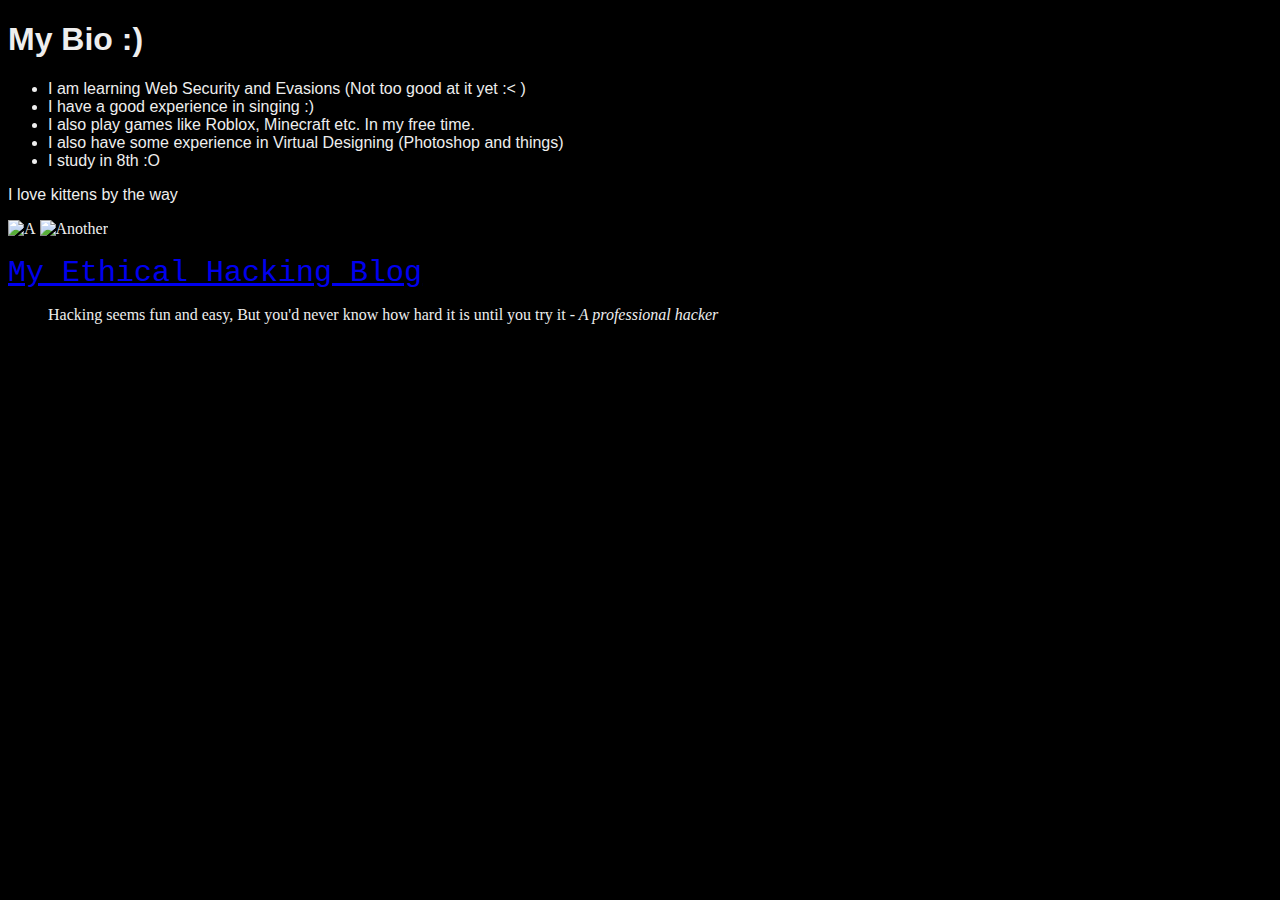
==== index.html @ 759d153f "Update index.html" ====
<!DOCTYPE html>
<html lang="en">
<head>
    <meta charset="UTF-8">
    <meta http-equiv="X-UA-Compatible" content="IE=edge">
    <meta name="viewport" content="width=device-width, initial-scale=1.0">
    <title>Shivansh's Bio</title>
    <link rel="stylesheet" href="css/style.css">
</head>
<body>
<div id="app"></div>
    <script src="https://unpkg.com/typewriter-effect@latest/dist/core.js"></script>
    <script src="js/script.js"></script>
  <h1>My Bio :)</h1>
  <ul>
    <li>I am learning Web Security and Evasions (Not too good at it yet :< )</li>
    <li>I have a good experience in singing :)</li>
    <li>I also play games like Roblox, Minecraft etc. In my free time.</li>
    <li>I also have some experience in Virtual Designing (Photoshop and things)</li>
    <li> I study in 8th :O</li>
  </ul>
  <p>I love kittens by the way</p>
  <img src=https://placekitten.com/200/300 alt=A cute kitty cat title="A cute kitty"</img>
  <img src=https://placekitten.com/g/200/300 alt=Another kitty title="Another cute kitty"</img>
    <br>
    <br>
    <a href="https://shivxtar.medium.com/">My Ethical Hacking Blog</a>
   <br>
    <blockquote>Hacking seems fun and easy, But you'd never know how hard it is until you try it
        <cite>- A professional hacker</cite></blockquote>
  
</body>
</html>
---- css/style.css ----
body {
    background-color:black
}

div {
    margin-top: 10px;
    font-size: 30px;
    text-align: center;
    font-family: 'Courier New', Courier, monospace;
}

h1 {
  font-family: Arial, Helvetica, sans-serif
}

ul {
  font-family: Arial, Helvetica, sans-serif
}
p {
  font-family: Arial, Helvetica, sans-serif
}

body {
  color: #eee;
  background: #000000;
}

a {
  font-family: "Courier New", Courier, monospace;
    font-size: 30px;
}
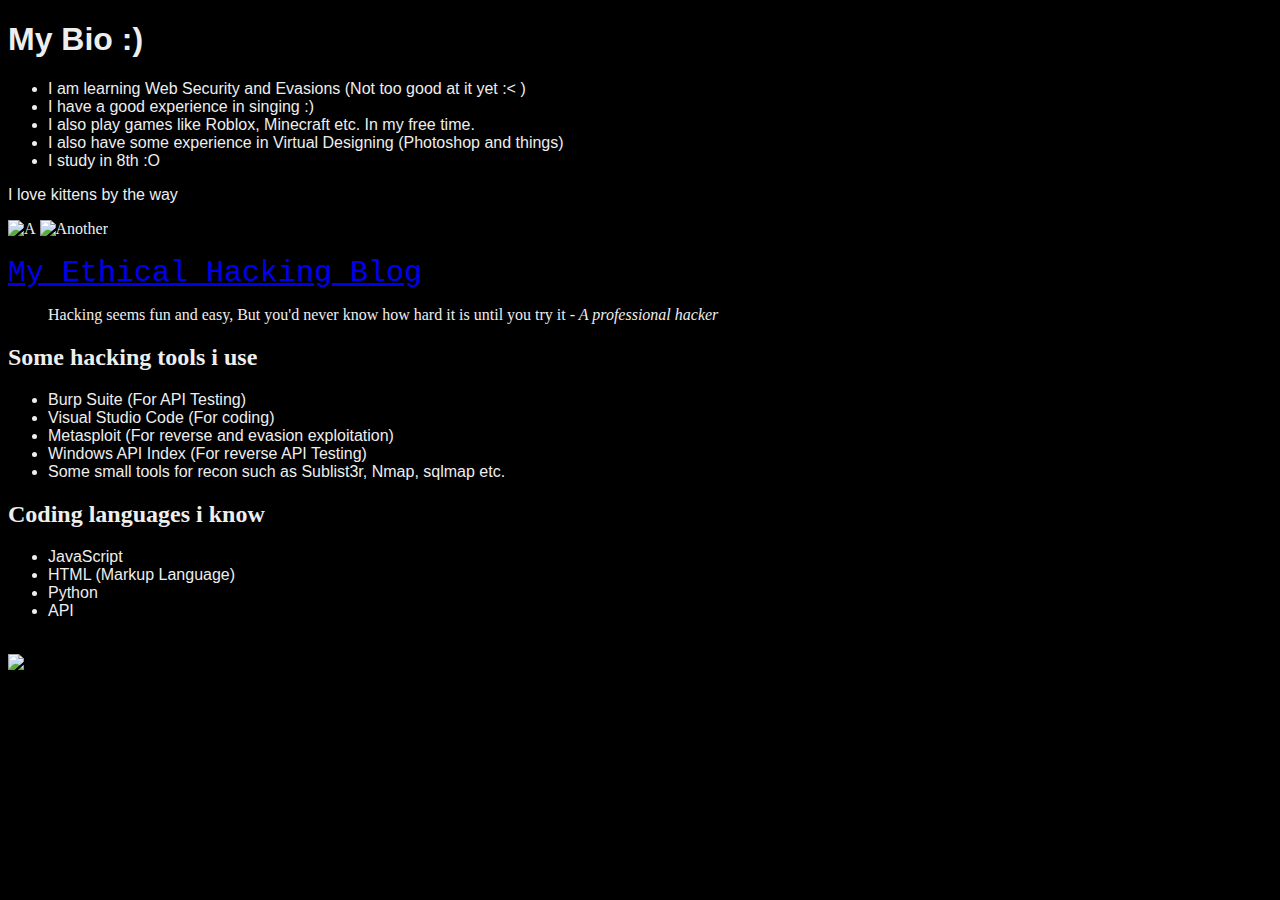
==== commit 5ce34f54: "Update index.html" ====
--- a/index.html
+++ b/index.html
@@ -28,7 +28,23 @@
    <br>
     <blockquote>Hacking seems fun and easy, But you'd never know how hard it is until you try it
         <cite>- A professional hacker</cite></blockquote>
-  
+    <h2>Some hacking tools i use</h2>
+    <ul>
+        <li>Burp Suite (For API Testing)</li>
+        <li>Visual Studio Code (For coding)</li>
+        <li>Metasploit (For reverse and evasion exploitation)</li>
+        <li>Windows API Index (For reverse API Testing)</li>
+        <li>Some small tools for recon such as Sublist3r, Nmap, sqlmap etc.</li>
+    </ul>
+    <h2>Coding languages i know</h2>
+    <ul>
+        <li>JavaScript</li>
+        <li>HTML (Markup Language)</li>
+        <li>Python</li>
+        <li>API</li>
+    </ul>
+    <br>
+    <img src=https://media3.giphy.com/media/V4NSR1NG2p0KeJJyr5/giphy.gif>
 </body>
 </html>
 
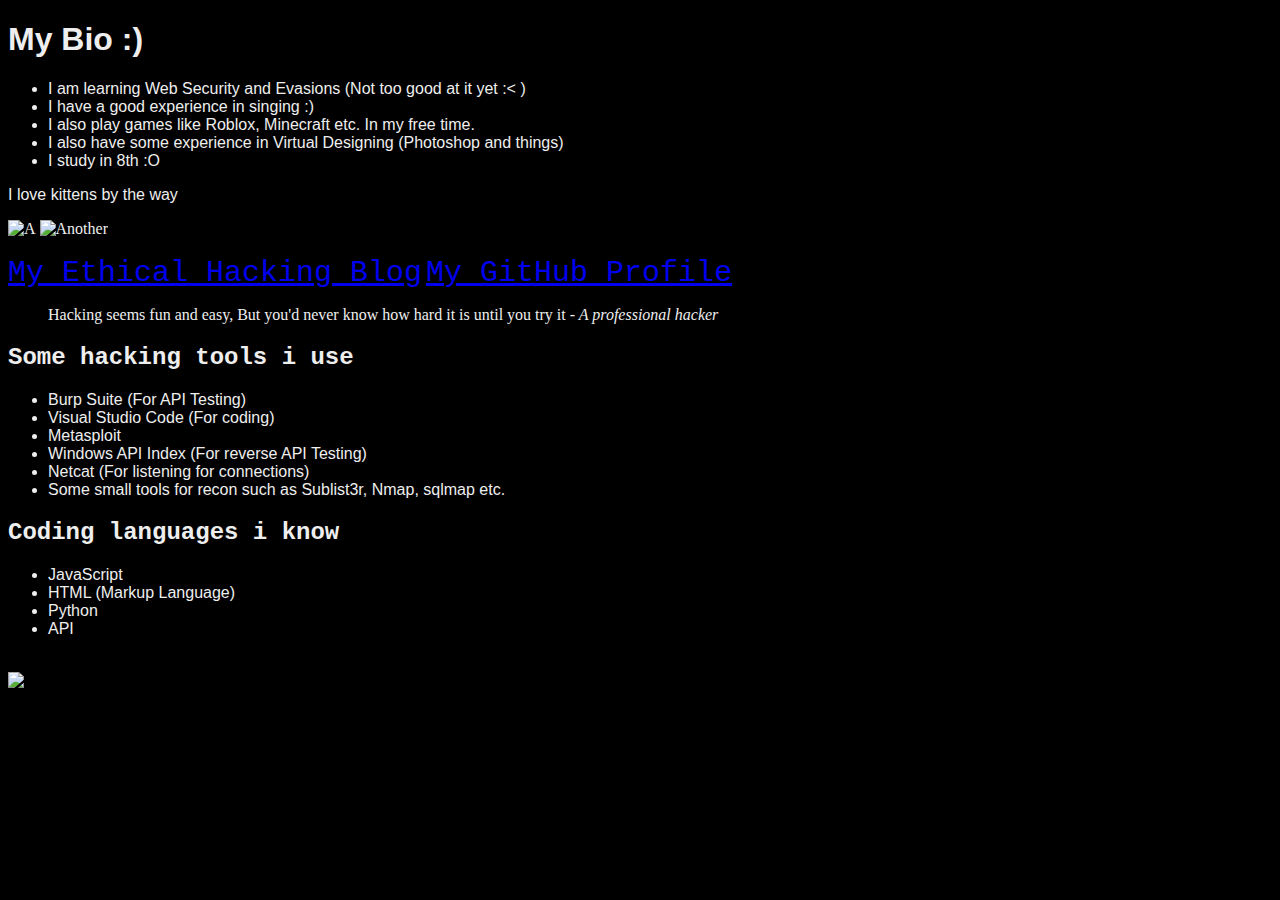
==== commit 0d9f0f71: "Update index.html" ====
--- a/index.html
+++ b/index.html
@@ -25,6 +25,7 @@
     <br>
     <br>
     <a href="https://shivxtar.medium.com/">My Ethical Hacking Blog</a>
+    <a href="https://github.com/shivanshmalik2">My GitHub Profile</a>
    <br>
     <blockquote>Hacking seems fun and easy, But you'd never know how hard it is until you try it
         <cite>- A professional hacker</cite></blockquote>
@@ -32,8 +33,9 @@
     <ul>
         <li>Burp Suite (For API Testing)</li>
         <li>Visual Studio Code (For coding)</li>
-        <li>Metasploit (For reverse and evasion exploitation)</li>
+        <li>Metasploit</li>
         <li>Windows API Index (For reverse API Testing)</li>
+        <li>Netcat (For listening for connections)</li>
         <li>Some small tools for recon such as Sublist3r, Nmap, sqlmap etc.</li>
     </ul>
     <h2>Coding languages i know</h2>
--- a/css/style.css
+++ b/css/style.css
@@ -29,3 +29,7 @@
   font-family: "Courier New", Courier, monospace;
     font-size: 30px;
 }
+
+h2 {
+  font-family: "Courier New", Courier, monospace;
+}
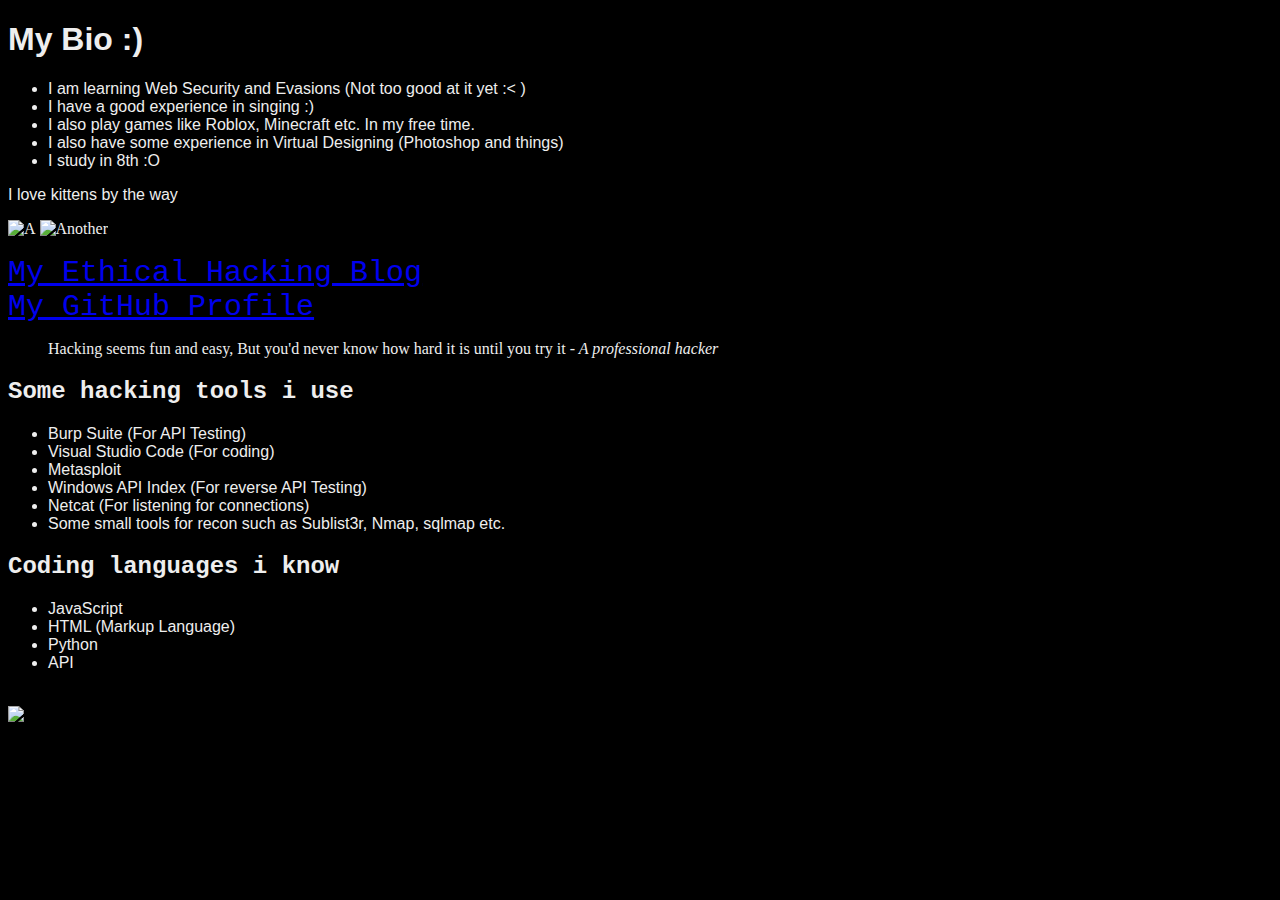
==== commit fc5851f5: "Update index.html" ====
--- a/index.html
+++ b/index.html
@@ -25,6 +25,7 @@
     <br>
     <br>
     <a href="https://shivxtar.medium.com/">My Ethical Hacking Blog</a>
+    <br>
     <a href="https://github.com/shivanshmalik2">My GitHub Profile</a>
    <br>
     <blockquote>Hacking seems fun and easy, But you'd never know how hard it is until you try it
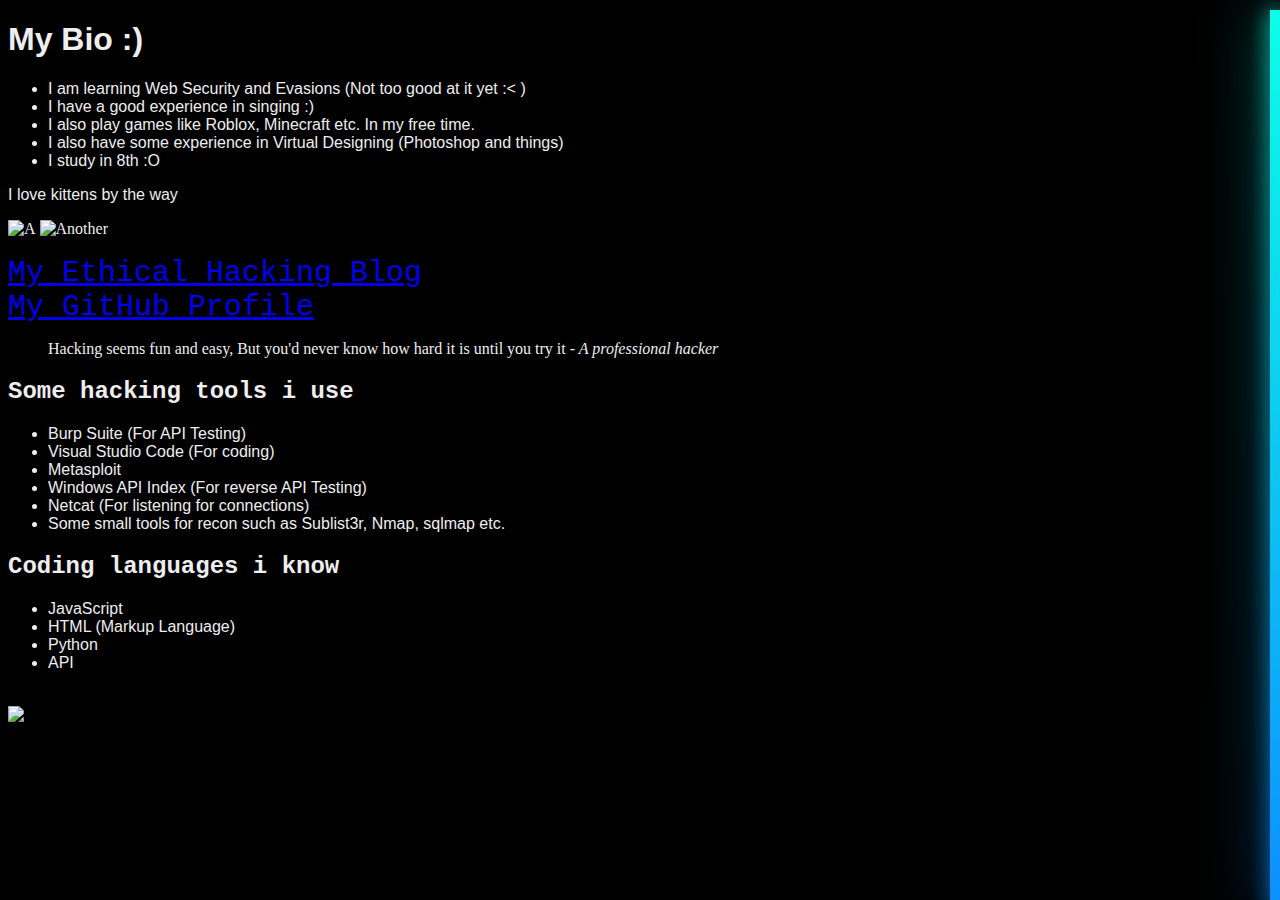
==== commit a6d8c375: "Update index.html" ====
--- a/index.html
+++ b/index.html
@@ -9,6 +9,8 @@
 </head>
 <body>
 <div id="app"></div>
+<div id="progressbar"></div>
+<div id="scrollPath"></div>
     <script src="https://unpkg.com/typewriter-effect@latest/dist/core.js"></script>
     <script src="js/script.js"></script>
   <h1>My Bio :)</h1>
@@ -48,6 +50,13 @@
     </ul>
     <br>
     <img src=https://media3.giphy.com/media/V4NSR1NG2p0KeJJyr5/giphy.gif>
+    <script type="text/javascript">
+      let progress = document.getElementById("progressbar")
+      let totalHeight = document.body.scrollHeight - window.innerHeight;
+      window.onscroll = function (){
+        let progressHeight = (window.pageYOffset / totalHeight) * 100;
+        progress.style.height = progressHeight + "%";
+      }
+      </script>
 </body>
 </html>
-
--- a/css/style.css
+++ b/css/style.css
@@ -1,35 +1,94 @@
 body {
-    background-color:black
+  background-color:black
 }
 
 div {
-    margin-top: 10px;
-    font-size: 30px;
-    text-align: center;
-    font-family: 'Courier New', Courier, monospace;
+  margin-top: 10px;
+  font-size: 30px;
+  text-align: center;
+  font-family: 'Courier New', Courier, monospace;
 }
 
 h1 {
-  font-family: Arial, Helvetica, sans-serif
+font-family: Arial, Helvetica, sans-serif
 }
 
 ul {
-  font-family: Arial, Helvetica, sans-serif
+font-family: Arial, Helvetica, sans-serif
 }
 p {
-  font-family: Arial, Helvetica, sans-serif
+font-family: Arial, Helvetica, sans-serif
 }
 
 body {
-  color: #eee;
-  background: #000000;
+color: #eee;
+background: #000000;
 }
 
 a {
-  font-family: "Courier New", Courier, monospace;
-    font-size: 30px;
+font-family: "Courier New", Courier, monospace;
+  font-size: 30px;
 }
 
 h2 {
-  font-family: "Courier New", Courier, monospace;
+font-family: "Courier New", Courier, monospace;
 }
+
+::-webkit-scrollbar
+{
+  width: 0;
+}
+#scrollPath
+{
+  position: fixed;
+  top: 0;
+  right: 0;
+  width: 10px;
+  height: 100%;
+  background: rgba(255, 255, 255, 0.05)
+}
+#progressbar
+{
+  position: fixed;
+  top: 0;
+  right: 0;
+  width: 10px;
+  height: 100%;
+  background: linear-gradient(to top, #008aff, #00ffe7);
+  animation: animate 5s linear infinite;
+}
+@keyframes animate
+{
+  0%,100%
+  {
+    filter:hue-rotate(0deg);
+  }
+  50%
+  {
+    filter:hue-rotate(360deg);
+  }
+}
+#progressbar:before
+{
+  content: '';
+  position: absolute;
+  top: 0;
+  left: 0;
+  width: 100%;
+  height: 100%;
+  background: linear-gradient(to top, #008aff, #00ffe7);
+  filter: blur(10px);
+
+}
+
+#progressbar:after {
+  content: '';
+  position: absolute;
+  top: 0;
+  left: 0;
+  width: 100%;
+  height: 100%;
+  background: linear-gradient(to top, #008aff, #00ffe7);
+  filter: blur(30px);
+}
+
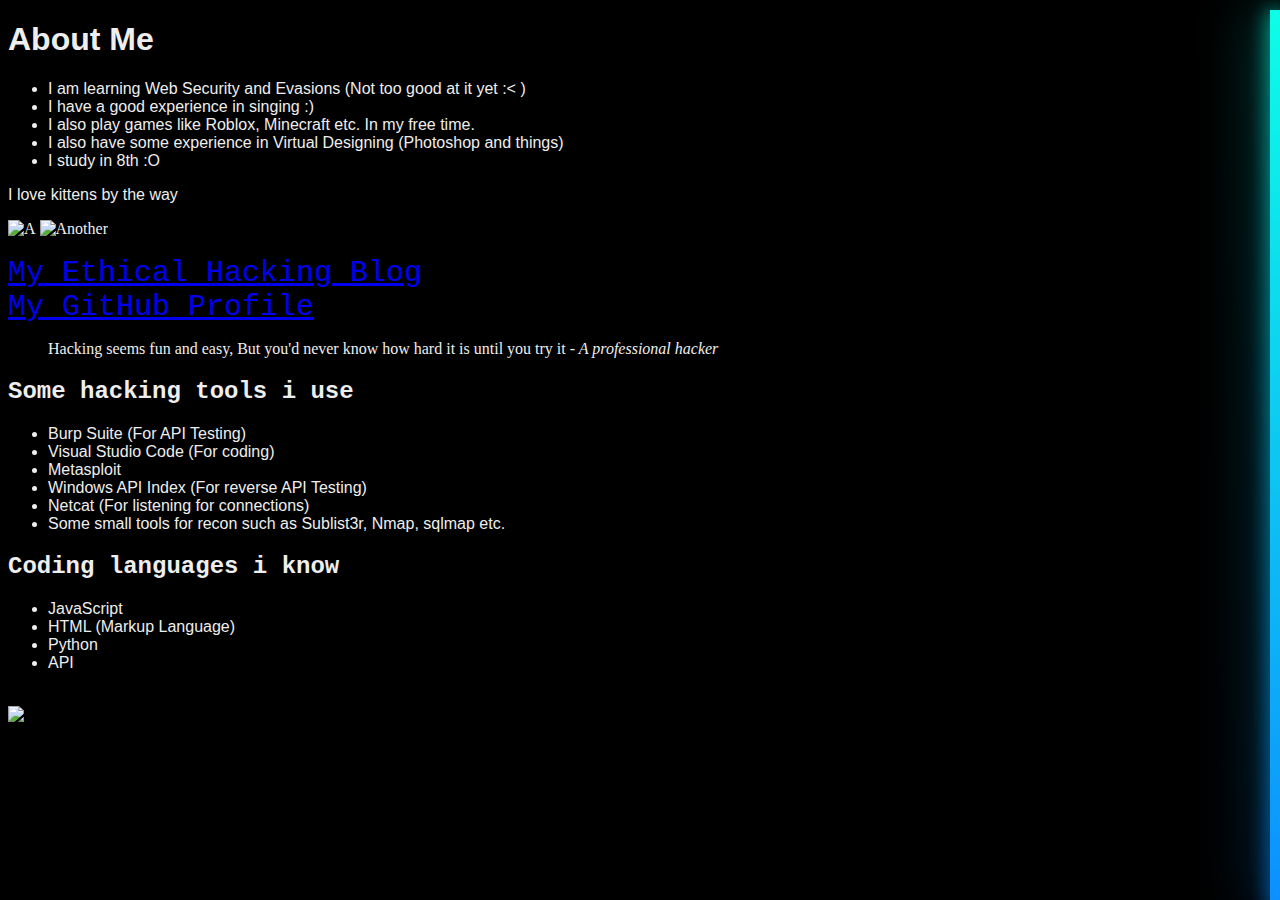
==== commit 9281a097: "Update index.html" ====
--- a/index.html
+++ b/index.html
@@ -13,7 +13,7 @@
 <div id="scrollPath"></div>
     <script src="https://unpkg.com/typewriter-effect@latest/dist/core.js"></script>
     <script src="js/script.js"></script>
-  <h1>My Bio :)</h1>
+  <h1>About Me</h1>
   <ul>
     <li>I am learning Web Security and Evasions (Not too good at it yet :< )</li>
     <li>I have a good experience in singing :)</li>
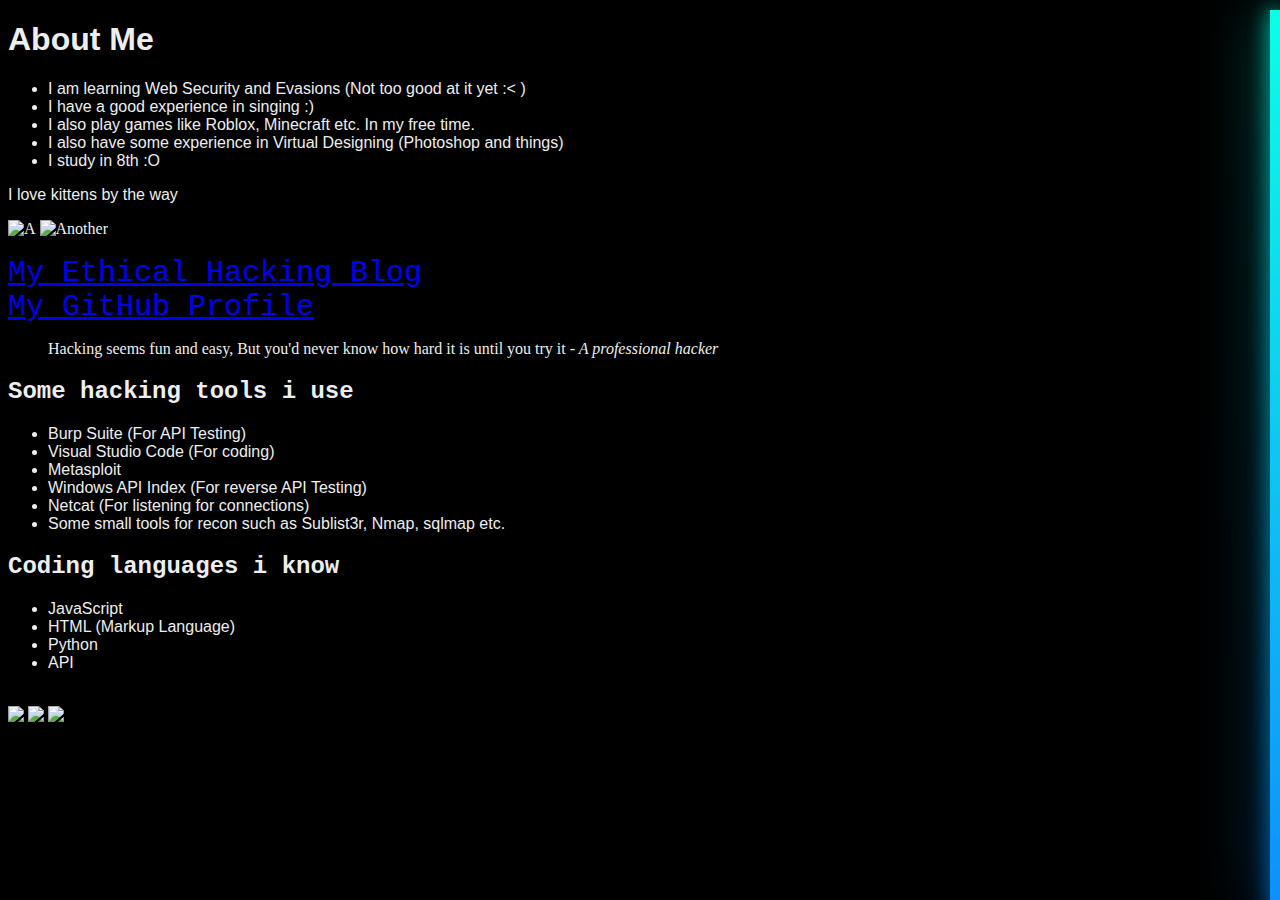
==== commit fdf00940: "Update index.html" ====
--- a/index.html
+++ b/index.html
@@ -50,6 +50,8 @@
     </ul>
     <br>
     <img src=https://media3.giphy.com/media/V4NSR1NG2p0KeJJyr5/giphy.gif>
+    <img src="https://media3.giphy.com/media/V4NSR1NG2p0KeJJyr5/giphy.gif">
+    <img src="https://media3.giphy.com/media/V4NSR1NG2p0KeJJyr5/giphy.gif">
     <script type="text/javascript">
       let progress = document.getElementById("progressbar")
       let totalHeight = document.body.scrollHeight - window.innerHeight;
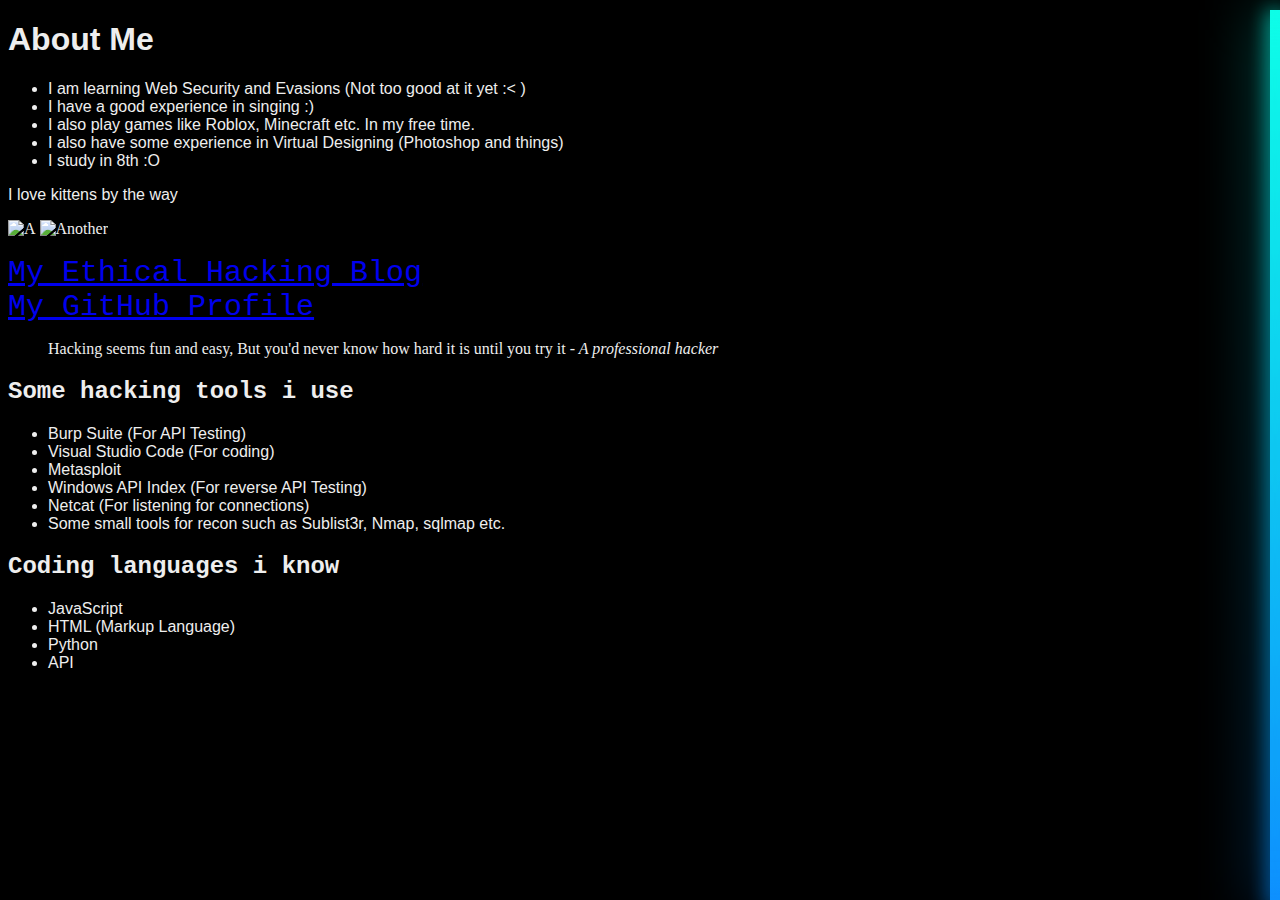
==== commit fffd0da2: "Update index.html" ====
--- a/index.html
+++ b/index.html
@@ -49,9 +49,6 @@
         <li>API</li>
     </ul>
     <br>
-    <img src=https://media3.giphy.com/media/V4NSR1NG2p0KeJJyr5/giphy.gif>
-    <img src="https://media3.giphy.com/media/V4NSR1NG2p0KeJJyr5/giphy.gif">
-    <img src="https://media3.giphy.com/media/V4NSR1NG2p0KeJJyr5/giphy.gif">
     <script type="text/javascript">
       let progress = document.getElementById("progressbar")
       let totalHeight = document.body.scrollHeight - window.innerHeight;
